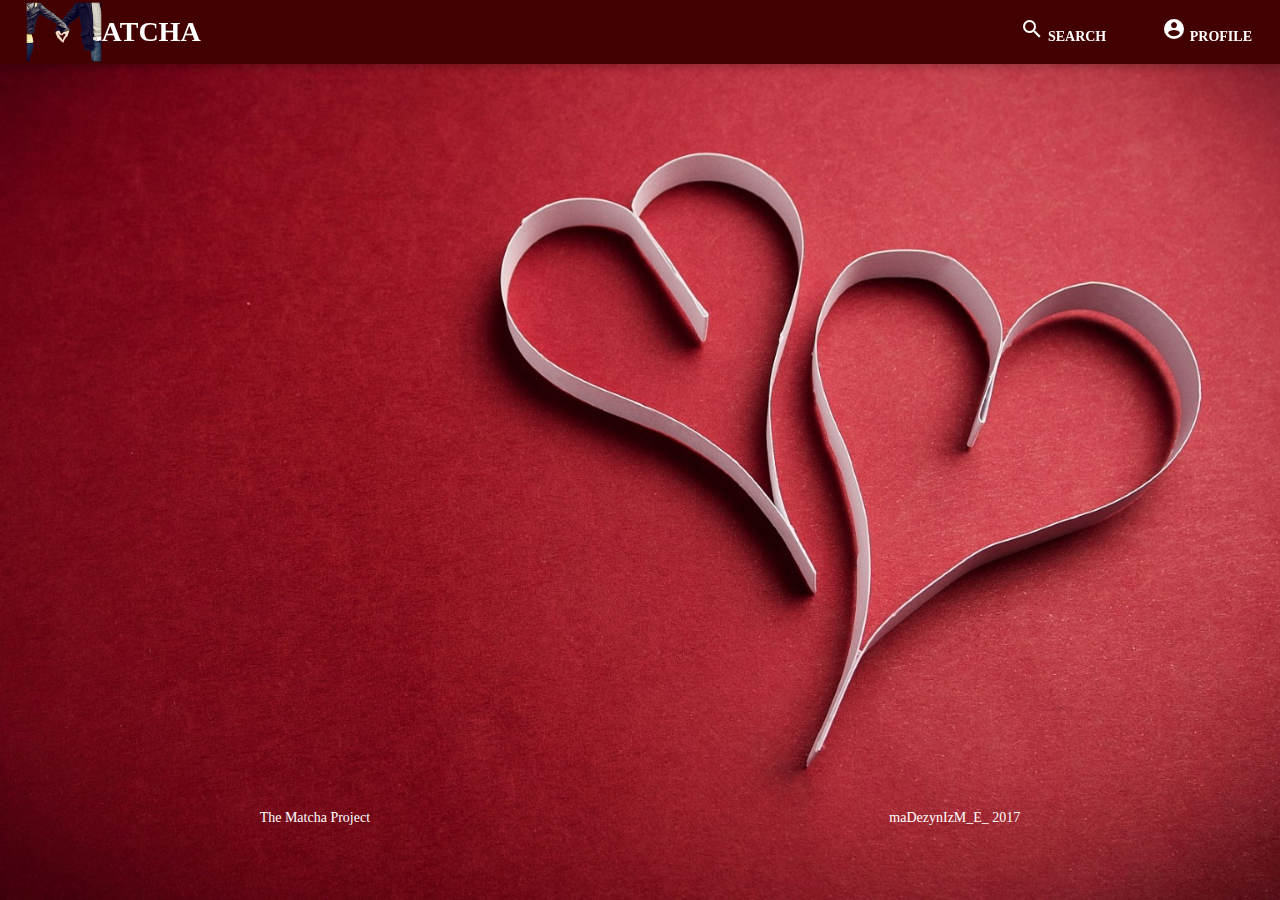
==== index.html @ 2644c7ee "controller update" ====
<!DOCTYPE html>
<html>
    <head>
        <meta charset="utf-8">
        <link href='https://fonts.googleapis.com/css?family=Cinzel Decorative' rel='stylesheet'>
        <link rel="stylesheet" href="https://fonts.googleapis.com/icon?family=Material+Icons">
        <link rel="stylesheet" href="css/style.css" media="screen">
        <script type="text/javascript" src="js/jquery.js"></script>
        <script type="text/javascript" src="js/appControllers.js"></script>
        <script type="text/javascript" src="js/modal.js"></script>
        <title>Matcha</title>
    </head>
    <body>
<!--        <div id="app_ui">-->
        <header class="flex_container toolbar">
            <div class="flex_container branding" id="logo">
                <img src="imgs/app/bg.png" class="brand_logo_sm">
                <h1 class="logo_text"> ATCHA</h1>
            </div>
            <nav class="flex_container" id="nav_container">
                <a id="search_btn" class="btn theme_link">
                    <span><i class="material-icons">search</i> Search</span>
                </a>
                <a id="profile_btn" class="btn theme_link" href="#/my-profile">
                    <span><i class="material-icons">account_circle</i> Profile</span>
                </a>
            </nav>
        </header>
        <!-- VIEW SWITCHER -->
        <section id="main_content" class="views_container">

        </section>
<!--        </div>-->
        <footer class="flex_container">
            <p>The Matcha Project</p>
            <p>maDezynIzM_E_ 2017</p>
        </footer>

        <!-- LOADING ANIMATION/DISTRACTION FOR USERS -->
        <div class="flex_container modal" id="app_loader_cont">
            <div id="loader"></div>
        </div>
    </body>
</html>
---- css/style.css ----
/**!! GENERAL STYLES !!**/
html, body {height: 100%; width: 100%;max-width: 100%;}
html {
    background: url("../imgs/app/bg.jpg") no-repeat center fixed;
    background-size: cover;
}
html, body, section {overflow: hidden;}
* {margin: auto;}
body {font-size: 14px;}
/*!! ELEMENT ELEVATION ## SEE MATERIAL GUIDELINES !!**/
.card {z-index: 2;}
.toolbar {z-index: 4;}
.snackbar {z-index: 6;}
.modal {z-index: 16;}
/**!! PRE-SET STYLE CLASSES !!**/
.padding_long {padding: 24px 8px;}
.padding_16 {padding: 16px;}
.padding_8 {padding: 9px;}
.margin_tb_24 {margin: 16px auto;}
.margin_16 {margin: 16px;}
.margin_8 {margin: 8px;}
.margin_4 {margin: 4px;}
.margin_0 {margin: 0;}
.center {margin: auto;}
.circle {border-radius: 50%;}
.half_width {width: 50%;}
.full_width, header, #main_content, footer, .modal {width: 100%;}
.flex_1 {flex: 1;}
.flex_2 {flex: 2;}
.flex_3 {flex: 3;}
.flex_container, .flex_col_container {
    display: flex;
    display: -moz-flex;
    display: -webkit-flex;
    flex-wrap: wrap;
    -webkit-flex-wrap: wrap;
}
.flex_col_container {flex-direction: column;}
.page {margin-top: 128px;}

/**!! BASIC WEB-APP LAYOUT
	> HEADER AND NAVIGATION BAR !!**/
header {
	position: fixed;
	top: 0;
	height: 64px;
	background-color: rgb(66, 0, 0);
    box-shadow: 0 4px 8px 0 rgba(0,0,0,0.2);
}
nav {align-self: flex-end;margin-right: 0;flex-wrap: nowrap;-webkit-flex-wrap: nowrap;}
.branding, nav {width: auto; height: 100%; max-height: 100%;}
.branding {align-self: flex-start; margin-left: 2%;}
.branding .brand_logo_sm {height: 95%; width: auto;}
.views_container {height: 90%;}
/**!! BASIC BUTTONS !!**/
button, footer, .logo_text, .btn, input {color: white;}
button, h1, h2, h3, p, .btn, a, input {text-align: center;}
.btn, button, input, a {
	text-decoration: none;
	background: none;
	outline: none;
	border: none;
	box-sizing: border-box;
	transition: all 0.5s;
	padding: 12px 28px;
}
button, .btn, .btn_round {color: #992030;text-transform: uppercase;font-weight: bold;}
.btn:hover, button:hover, a:hover {cursor: pointer;}
.btn i, button i {font-size: 24px;width: 24px;height: 24px;}
/** THEME CLASSES **/
.theme {color: #992030;background: white;border: 2px solid transparent;}
.theme_inverse {color: white;background: #992030;border: 2px solid transparent;}
.theme_link {color: white;background: none;border-bottom: 2px solid transparent;}
.theme:hover {border-color: #992030;}
.theme_inverse:hover {color: #992030;background: none;}
.theme_link:hover {color: #992030;background: white;}
/** BASIC FORMS **/
form {color: white;border-radius: 2px;background-color: transparent;}
form .actions a {font-size: small;width: 50%;}
input {width: 60%;margin: 8px auto;padding: 12px 20px;border-bottom: 2px solid transparent;}
input:required:invalid {border-color: #992030;width: 57%;}
input:required:focus {border: 1px solid white;width: 60%;}
input:required:valid {border-color: forestgreen;width: 60%;}
input[type=submit] {color: white;border: 1px solid #992030;}
input[type=submit]:hover {background-color: rgba(153, 32, 48, 0.81);}
label, .account_actions {width: 60%;}
/**!! LOGIN/REGISTRATION !!**/
#app_access {position: fixed;height: 100%;width: 100%;}
#app_access .col {
	background: rgba(0,0,0,0.8);
	width: 60%;
	max-width: 600px;
	border-radius: 4px;
}
/**!! MAIN CONTAINER !!**/
#app_ui {width: 100%;height: 100%;}
#browser_page {height: 100%;max-height: 100%;width: 100%;overflow-y: auto;}
/**!! MATERIAL-DESIGN-LIKE CARDS !!**/
.card, .modal {font-family: 'Cinzel Decorative';font-size: 14px;}
.card {
    box-shadow: 0 2px 5px 0 rgba(0,0,0,0.16),0 2px 10px 0 rgba(0,0,0,0.12);
    height: auto;
	color: black;
	background: white;
	border-radius: 2px;
	transition: 0.5s;
}
.card img {width: 160px; height: 160px;}
.card p {margin: 8px auto;}
.mini_profiles_view {width: 90%;overflow: scroll;max-height: 80%;}
.mini_profiles_view .card {margin: 8px;}
.mini_profiles_view .card:hover {
	box-shadow: 0 4px 10px 0 rgba(0,0,0,0.2),0 4px 20px 0 rgba(0,0,0,0.19);
}
/**!! MODAL !!**/
.modal {
	top: 0;
	left: 0;
	display: none;
	position: fixed;
	padding-top: 100px;
	background-color: rgba(0,0,0,0.8);
}
.modal_content {margin: auto; width: 50%;background-color: white;}
.modal_content img {width: 100%;height: auto;max-width: 300px;flex-wrap: nowrap;}
.modal_content .card {width: auto;max-width: 100%;height: auto;}
.modal_content .card p {margin: auto;text-align: center;}
.modal_content .modal_close {margin-right: 0;border: none;}
.modal_content .modal_close:hover {background-color: #992030;color: white;}
/*.modal_content .card p span {font-style: normal;}*/
/**!! SIGNED-IN USER PROFILE !!**/
.profile_view {background: white;color: black;width: 60%;min-height: 95%;padding: 16px;}
.profile_view .card {width: 100%;height: auto;}
.profile_view .col {width: 40%;}
.profile_view label {width: 30%;}
.profile_view input {border: none;width: 65%;text-wrap: normal;}
/*.profile_view form {color: black;}*/
.profile_view fieldset {border: none;}
.profile_gallery img {max-width: 100px;max-height: 100px;margin: 4px;flex: 1;}
.profile_view .profile_gallery {padding: 18px;}
/**!! LOADER !!**/
#app_loader_cont {
	position: fixed;
	width: 100%;
	height: 100%;
	background-color: rgba(255,255,255,0.5);
}
#loader {
	border: 16px solid #992030;
	border-top: 16px solid rgba(0,0,0,0.5);
	border-radius: 50%;
	max-width: 150px;
	width: 120px;
	height: 120px;
	animation: spin 2s linear infinite;
}
/**!! ANIMATIONS AND TRANSITIONS !!**/
@keyframes spin {
	0% {transform: rotate(0deg);}
	100% {transform: rotate(360deg);}
}
@keyframes fadePage {
	from {opacity: 0;}
	to {opacity: 1;}
}
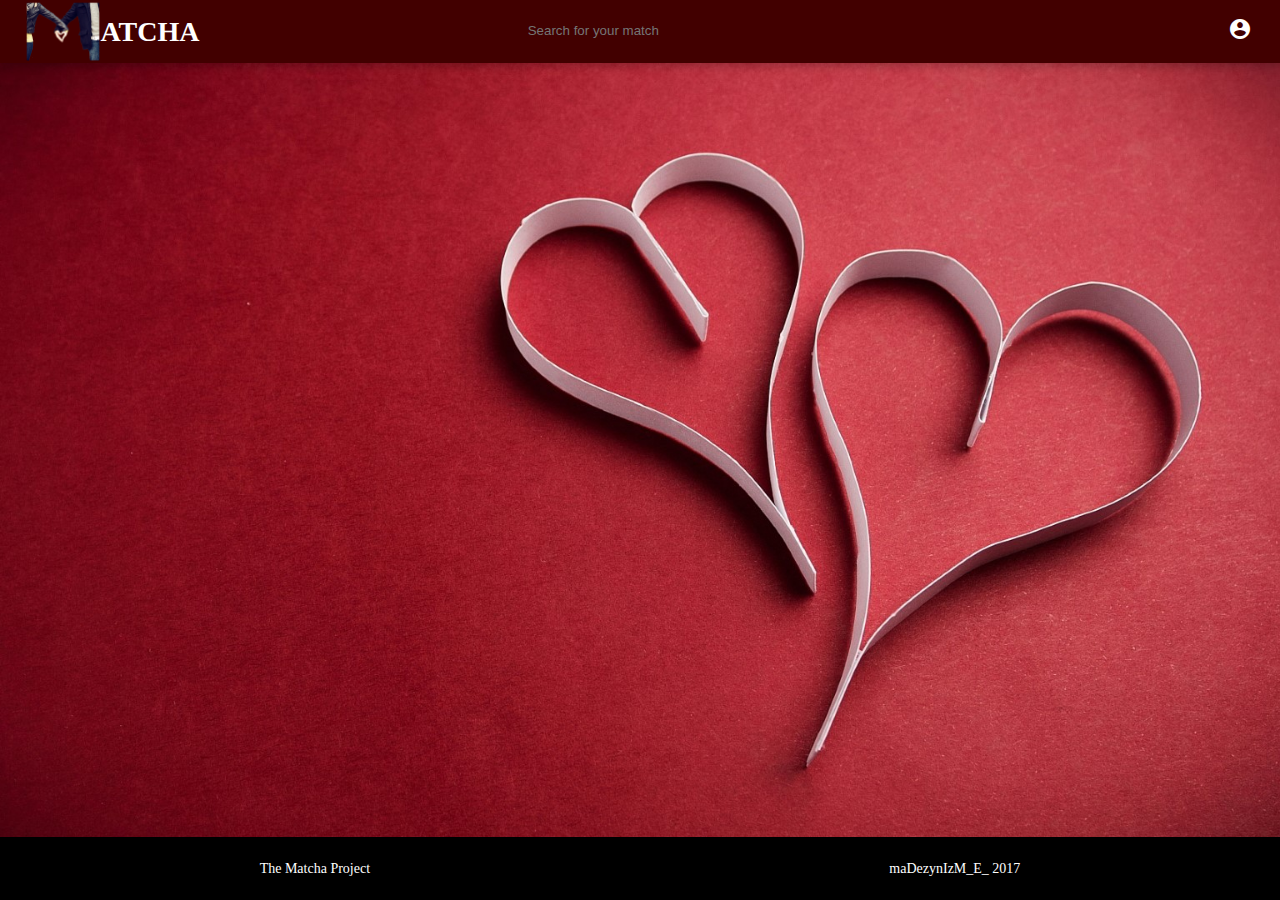
==== commit 4622c9cc: "controllers fixed" ====
--- a/index.html
+++ b/index.html
@@ -17,12 +17,13 @@
                 <img src="imgs/app/bg.png" class="brand_logo_sm">
                 <h1 class="logo_text"> ATCHA</h1>
             </div>
+            <form class="flex_container">
+                <input type="search" name="searchProfiles" placeholder="Search for your match">
+                <button class="btn theme" type="submit"><i class="material-icons">search</i></button>
+            </form>
             <nav class="flex_container" id="nav_container">
-                <a id="search_btn" class="btn theme_link">
-                    <span><i class="material-icons">search</i> Search</span>
-                </a>
-                <a id="profile_btn" class="btn theme_link" href="#/my-profile">
-                    <span><i class="material-icons">account_circle</i> Profile</span>
+                <a id="profile_btn" class="btn theme_link">
+                    <span><i class="material-icons">account_circle</i></span>
                 </a>
             </nav>
         </header>
--- a/css/style.css
+++ b/css/style.css
@@ -24,7 +24,8 @@
 .center {margin: auto;}
 .circle {border-radius: 50%;}
 .half_width {width: 50%;}
-.full_width, header, #main_content, footer, .modal {width: 100%;}
+.full_width, header, .views_container, footer, .modal {width: 100%;}
+.full_size {width: 100%; height: 100%; max-height: 100%;}
 .flex_1 {flex: 1;}
 .flex_2 {flex: 2;}
 .flex_3 {flex: 3;}
@@ -36,22 +37,29 @@
     -webkit-flex-wrap: wrap;
 }
 .flex_col_container {flex-direction: column;}
-.page {margin-top: 128px;}
-
 /**!! BASIC WEB-APP LAYOUT
 	> HEADER AND NAVIGATION BAR !!**/
 header {
-	position: fixed;
-	top: 0;
-	height: 64px;
+	height: 7%;
+	/*max-height: 64px;*/
 	background-color: rgb(66, 0, 0);
     box-shadow: 0 4px 8px 0 rgba(0,0,0,0.2);
 }
+header form {width: 30%;}
+header form input {text-align: left;margin: 0;}
+header form button {margin-left: 0;}
+header form input + button {display: none;}
+header form input:focus {width: 80%; background: white; color: black;}
+header form input:focus + button {display: block;}
 nav {align-self: flex-end;margin-right: 0;flex-wrap: nowrap;-webkit-flex-wrap: nowrap;}
 .branding, nav {width: auto; height: 100%; max-height: 100%;}
 .branding {align-self: flex-start; margin-left: 2%;}
 .branding .brand_logo_sm {height: 95%; width: auto;}
-.views_container {height: 90%;}
+/**!! MAIN VIEW CONTAINER !!**/
+.views_container {height: 86%;}
+.page {height: 100%; max-height: 100%;}
+/**!! FOOTER !!**/
+footer {height: 7%; background: black; color: white;}
 /**!! BASIC BUTTONS !!**/
 button, footer, .logo_text, .btn, input {color: white;}
 button, h1, h2, h3, p, .btn, a, input {text-align: center;}
@@ -61,29 +69,31 @@
 	outline: none;
 	border: none;
 	box-sizing: border-box;
-	transition: all 0.5s;
+	transition: all 0.3s;
 	padding: 12px 28px;
 }
 button, .btn, .btn_round {color: #992030;text-transform: uppercase;font-weight: bold;}
-.btn:hover, button:hover, a:hover {cursor: pointer;}
+.branding:hover, .btn:hover, button:hover, a:hover {cursor: pointer;}
 .btn i, button i {font-size: 24px;width: 24px;height: 24px;}
 /** THEME CLASSES **/
 .theme {color: #992030;background: white;border: 2px solid transparent;}
 .theme_inverse {color: white;background: #992030;border: 2px solid transparent;}
 .theme_link {color: white;background: none;border-bottom: 2px solid transparent;}
-.theme:hover {border-color: #992030;}
+.theme:hover {background: #992030; color: white;}
 .theme_inverse:hover {color: #992030;background: none;}
 .theme_link:hover {color: #992030;background: white;}
 /** BASIC FORMS **/
 form {color: white;border-radius: 2px;background-color: transparent;}
+form .actions {width: 60%;}
 form .actions a {font-size: small;width: 50%;}
 input {width: 60%;margin: 8px auto;padding: 12px 20px;border-bottom: 2px solid transparent;}
 input:required:invalid {border-color: #992030;width: 57%;}
-input:required:focus {border: 1px solid white;width: 60%;}
+input:required:focus {border: 1px dashed white;width: 60%;}
 input:required:valid {border-color: forestgreen;width: 60%;}
-input[type=submit] {color: white;border: 1px solid #992030;}
-input[type=submit]:hover {background-color: rgba(153, 32, 48, 0.81);}
+input[type=submit] {color: white;border: 2px solid #992030;background-color: rgba(153, 32, 48, 0.4);}
+input[type=submit]:hover {background-color: rgba(153, 32, 48, 1);}
 label, .account_actions {width: 60%;}
+form[name=register] {display: none;}
 /**!! LOGIN/REGISTRATION !!**/
 #app_access {position: fixed;height: 100%;width: 100%;}
 #app_access .col {
@@ -93,8 +103,7 @@
 	border-radius: 4px;
 }
 /**!! MAIN CONTAINER !!**/
-#app_ui {width: 100%;height: 100%;}
-#browser_page {height: 100%;max-height: 100%;width: 100%;overflow-y: auto;}
+/*#browser_page {height: 100%;max-height: 100%;width: 100%;}*/
 /**!! MATERIAL-DESIGN-LIKE CARDS !!**/
 .card, .modal {font-family: 'Cinzel Decorative';font-size: 14px;}
 .card {
@@ -107,7 +116,7 @@
 }
 .card img {width: 160px; height: 160px;}
 .card p {margin: 8px auto;}
-.mini_profiles_view {width: 90%;overflow: scroll;max-height: 80%;}
+.mini_profiles_view {width: 90%;overflow: auto;max-height: 80%;}
 .mini_profiles_view .card {margin: 8px;}
 .mini_profiles_view .card:hover {
 	box-shadow: 0 4px 10px 0 rgba(0,0,0,0.2),0 4px 20px 0 rgba(0,0,0,0.19);
@@ -129,15 +138,19 @@
 .modal_content .modal_close:hover {background-color: #992030;color: white;}
 /*.modal_content .card p span {font-style: normal;}*/
 /**!! SIGNED-IN USER PROFILE !!**/
-.profile_view {background: white;color: black;width: 60%;min-height: 95%;padding: 16px;}
+.profile_view {background: white;color: black;width: 80%;min-height: 95%;padding: 16px;}
 .profile_view .card {width: 100%;height: auto;}
 .profile_view .col {width: 40%;}
-.profile_view label {width: 30%;}
-.profile_view input {border: none;width: 65%;text-wrap: normal;}
+.profile_view form {color: black;}
+.profile_view label {width: 30%;font-weight: bold;}
+.profile_view input {
+	width: 60%;color: black; border-bottom: 1px solid #992030;text-align: left;}
+.profile_view input:disabled {border: none;text-wrap: normal;}
 /*.profile_view form {color: black;}*/
-.profile_view fieldset {border: none;}
+.profile_view fieldset {border: none; width: 80%}
 .profile_gallery img {max-width: 100px;max-height: 100px;margin: 4px;flex: 1;}
 .profile_view .profile_gallery {padding: 18px;}
+.profile_view .edit_actions {display: none;transition: all 0.6s;}
 /**!! LOADER !!**/
 #app_loader_cont {
 	position: fixed;
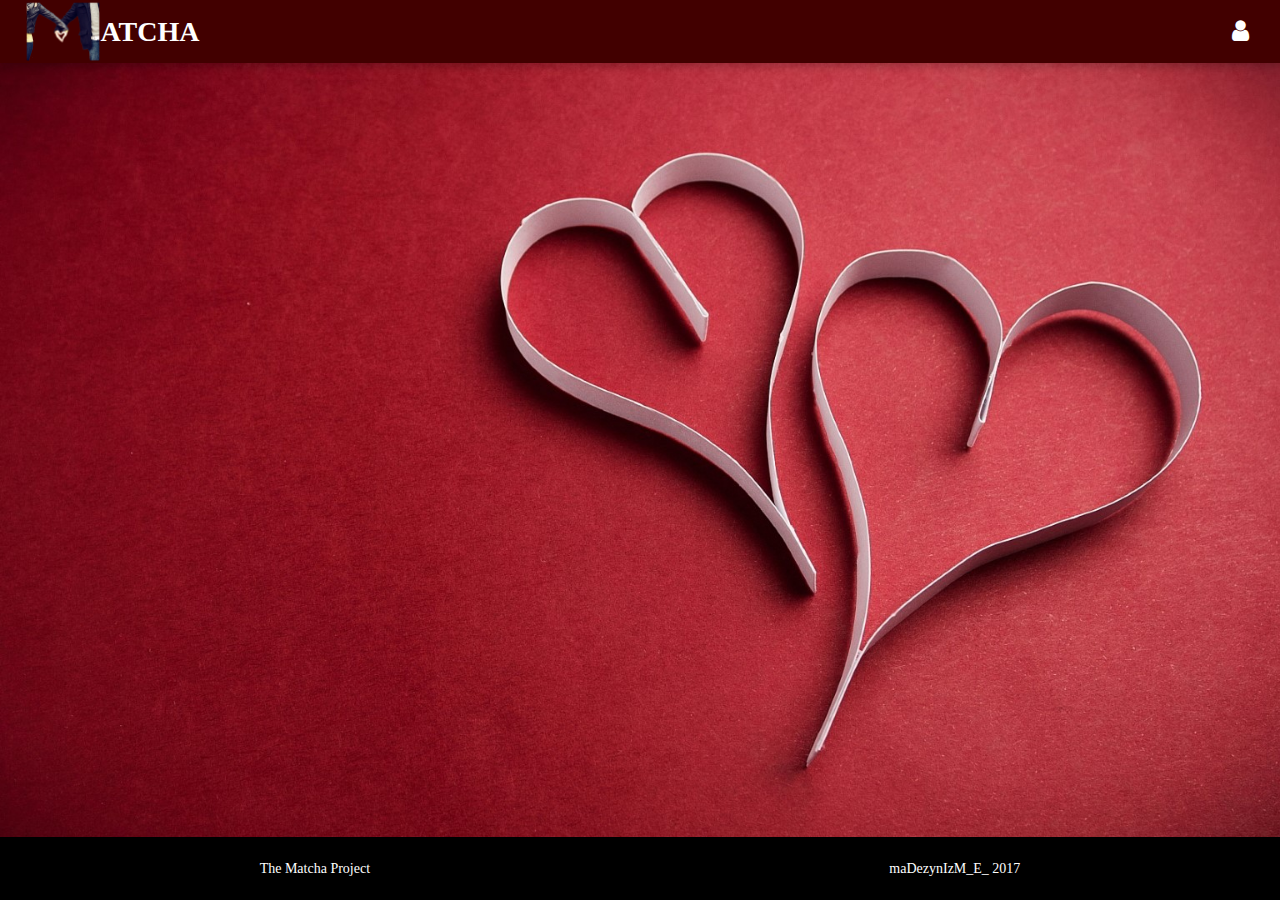
==== commit c195a162: "basic 'liking' functionality" ====
--- a/index.html
+++ b/index.html
@@ -2,8 +2,9 @@
 <html>
     <head>
         <meta charset="utf-8">
-        <link href='https://fonts.googleapis.com/css?family=Cinzel Decorative' rel='stylesheet'>
-        <link rel="stylesheet" href="https://fonts.googleapis.com/icon?family=Material+Icons">
+        <!--<link href='https://fonts.googleapis.com/css?family=Cinzel Decorative' rel='stylesheet'>-->
+        <!--<link rel="stylesheet" href="https://fonts.googleapis.com/icon?family=Material+Icons">-->
+        <link rel="stylesheet" type="text/css" href="font_awesome/css/font-awesome.min.css">
         <link rel="stylesheet" href="css/style.css" media="screen">
         <script type="text/javascript" src="js/jquery.js"></script>
         <script type="text/javascript" src="js/appControllers.js"></script>
@@ -11,27 +12,22 @@
         <title>Matcha</title>
     </head>
     <body>
-<!--        <div id="app_ui">-->
         <header class="flex_container toolbar">
             <div class="flex_container branding" id="logo">
                 <img src="imgs/app/bg.png" class="brand_logo_sm">
                 <h1 class="logo_text"> ATCHA</h1>
             </div>
-            <form class="flex_container">
-                <input type="search" name="searchProfiles" placeholder="Search for your match">
-                <button class="btn theme" type="submit"><i class="material-icons">search</i></button>
-            </form>
             <nav class="flex_container" id="nav_container">
                 <a id="profile_btn" class="btn theme_link">
-                    <span><i class="material-icons">account_circle</i></span>
+                    <span><i class="fa fa-user"></i></span>
                 </a>
             </nav>
         </header>
-        <!-- VIEW SWITCHER -->
+
         <section id="main_content" class="views_container">
+            <!-- main container -->
+        </section>
 
-        </section>
-<!--        </div>-->
         <footer class="flex_container">
             <p>The Matcha Project</p>
             <p>maDezynIzM_E_ 2017</p>
--- a/css/style.css
+++ b/css/style.css
@@ -17,6 +17,7 @@
 .padding_16 {padding: 16px;}
 .padding_8 {padding: 9px;}
 .margin_tb_24 {margin: 16px auto;}
+.margin_tb_8 {margin: 8px auto;}
 .margin_16 {margin: 16px;}
 .margin_8 {margin: 8px;}
 .margin_4 {margin: 4px;}
@@ -24,8 +25,8 @@
 .center {margin: auto;}
 .circle {border-radius: 50%;}
 .half_width {width: 50%;}
-.full_width, header, .views_container, footer, .modal {width: 100%;}
-.full_size {width: 100%; height: 100%; max-height: 100%;}
+.full_size, .full_width, header, .views_container, footer, .modal {width: 100%;}
+.full_size {height: 100%; max-height: 100%;}
 .flex_1 {flex: 1;}
 .flex_2 {flex: 2;}
 .flex_3 {flex: 3;}
@@ -37,8 +38,8 @@
     -webkit-flex-wrap: wrap;
 }
 .flex_col_container {flex-direction: column;}
-/**!! BASIC WEB-APP LAYOUT
-	> HEADER AND NAVIGATION BAR !!**/
+.hidden {display: none;}
+/**!! HEADER AND NAVIGATION BAR !!**/
 header {
 	height: 7%;
 	/*max-height: 64px;*/
@@ -46,24 +47,27 @@
     box-shadow: 0 4px 8px 0 rgba(0,0,0,0.2);
 }
 header form {width: 30%;}
-header form input {text-align: left;margin: 0;}
-header form button {margin-left: 0;}
+header form input {width: 30%;text-align: left;margin: 0;border: none;}
+header form button {margin-left: 0; transition: all 1s;}
 header form input + button {display: none;}
-header form input:focus {width: 80%; background: white; color: black;}
-header form input:focus + button {display: block;}
+/*header form input:required:invalid {border-color: #992030;width: 57%;}*/
+/*header form input:required:focus {border: 1px dashed white;width: 60%;}*/
+header form input:focus {width: 80%; background: white; color: black;border: none;}
+header form input:valid + button {display: block;}
+/*header form input:focus + button {display: block;}*/
 nav {align-self: flex-end;margin-right: 0;flex-wrap: nowrap;-webkit-flex-wrap: nowrap;}
 .branding, nav {width: auto; height: 100%; max-height: 100%;}
 .branding {align-self: flex-start; margin-left: 2%;}
 .branding .brand_logo_sm {height: 95%; width: auto;}
 /**!! MAIN VIEW CONTAINER !!**/
 .views_container {height: 86%;}
-.page {height: 100%; max-height: 100%;}
+.page {height: 100%; max-height: 100%; width: 100%;}
 /**!! FOOTER !!**/
 footer {height: 7%; background: black; color: white;}
 /**!! BASIC BUTTONS !!**/
 button, footer, .logo_text, .btn, input {color: white;}
 button, h1, h2, h3, p, .btn, a, input {text-align: center;}
-.btn, button, input, a {
+.btn, button, input, a, textarea {
 	text-decoration: none;
 	background: none;
 	outline: none;
@@ -86,16 +90,17 @@
 form {color: white;border-radius: 2px;background-color: transparent;}
 form .actions {width: 60%;}
 form .actions a {font-size: small;width: 50%;}
-input {width: 60%;margin: 8px auto;padding: 12px 20px;border-bottom: 2px solid transparent;}
+input, textarea {width: 60%;margin: 8px auto;padding: 12px 20px;border-bottom: 2px solid transparent;}
 input:required:invalid {border-color: #992030;width: 57%;}
 input:required:focus {border: 1px dashed white;width: 60%;}
 input:required:valid {border-color: forestgreen;width: 60%;}
 input[type=submit] {color: white;border: 2px solid #992030;background-color: rgba(153, 32, 48, 0.4);}
 input[type=submit]:hover {background-color: rgba(153, 32, 48, 1);}
 label, .account_actions {width: 60%;}
-form[name=register] {display: none;}
+textarea {width: 100%;resize: none;}
+/*form[name=register] {display: none;}*/
 /**!! LOGIN/REGISTRATION !!**/
-#app_access {position: fixed;height: 100%;width: 100%;}
+#app_access {position: fixed;}
 #app_access .col {
 	background: rgba(0,0,0,0.8);
 	width: 60%;
@@ -105,7 +110,8 @@
 /**!! MAIN CONTAINER !!**/
 /*#browser_page {height: 100%;max-height: 100%;width: 100%;}*/
 /**!! MATERIAL-DESIGN-LIKE CARDS !!**/
-.card, .modal {font-family: 'Cinzel Decorative';font-size: 14px;}
+.card_container {width: 20%;}
+.card, .modal {/*font-family: 'Cinzel Decorative';*/font-size: 14px;}
 .card {
     box-shadow: 0 2px 5px 0 rgba(0,0,0,0.16),0 2px 10px 0 rgba(0,0,0,0.12);
     height: auto;
@@ -114,10 +120,18 @@
 	border-radius: 2px;
 	transition: 0.5s;
 }
-.card img {width: 160px; height: 160px;}
-.card p {margin: 8px auto;}
-.mini_profiles_view {width: 90%;overflow: auto;max-height: 80%;}
-.mini_profiles_view .card {margin: 8px;}
+.card img {width: 100%; height: auto;}
+.card .profile_username {font-size: large; font-weight: bold;}
+.filters_container {height: 10%}
+.mini_profiles_view {
+	min-height: 90%;
+	max-height: 90%;
+	/*max-height: 95%;*/
+	overflow-y: auto;
+	background-color: rgba(255,255,255,0.7);
+}
+.mini_profiles_view .card {
+	max-width: 250px;max-height: 400px;min-width: 200px;min-height: 300px;}
 .mini_profiles_view .card:hover {
 	box-shadow: 0 4px 10px 0 rgba(0,0,0,0.2),0 4px 20px 0 rgba(0,0,0,0.19);
 }
@@ -134,23 +148,29 @@
 .modal_content img {width: 100%;height: auto;max-width: 300px;flex-wrap: nowrap;}
 .modal_content .card {width: auto;max-width: 100%;height: auto;}
 .modal_content .card p {margin: auto;text-align: center;}
+/*.modal_content .card  {;}*/
 .modal_content .modal_close {margin-right: 0;border: none;}
 .modal_content .modal_close:hover {background-color: #992030;color: white;}
 /*.modal_content .card p span {font-style: normal;}*/
 /**!! SIGNED-IN USER PROFILE !!**/
-.profile_view {background: white;color: black;width: 80%;min-height: 95%;padding: 16px;}
-.profile_view .card {width: 100%;height: auto;}
-.profile_view .col {width: 40%;}
+.profile_view {background: white;color: black;}
+.profile_view .card {width: auto;height: auto;padding: 8px;}
+.profile_view .card img.circle {max-width: 300px; max-height: 300px;}
 .profile_view form {color: black;}
 .profile_view label {width: 30%;font-weight: bold;}
-.profile_view input {
-	width: 60%;color: black; border-bottom: 1px solid #992030;text-align: left;}
-.profile_view input:disabled {border: none;text-wrap: normal;}
+.profile_view input, .profile_view textarea {
+	width: 60%;
+	color: black;
+	border-bottom: 1px solid #992030;
+	text-align: left;
+}
+.profile_view textarea {margin: 8px auto 0;width: 100%;resize: none;}
+.profile_view input:disabled, .profile_view textarea:disabled {border: none;}
 /*.profile_view form {color: black;}*/
 .profile_view fieldset {border: none; width: 80%}
-.profile_gallery img {max-width: 100px;max-height: 100px;margin: 4px;flex: 1;}
-.profile_view .profile_gallery {padding: 18px;}
-.profile_view .edit_actions {display: none;transition: all 0.6s;}
+.profile_gallery img {max-width: 100px;max-height: 100px;}
+.profile_view .profile_gallery {padding: 8px;}
+/*.profile_view .edit_actions {display: none;transition: all 0.6s;}*/
 /**!! LOADER !!**/
 #app_loader_cont {
 	position: fixed;
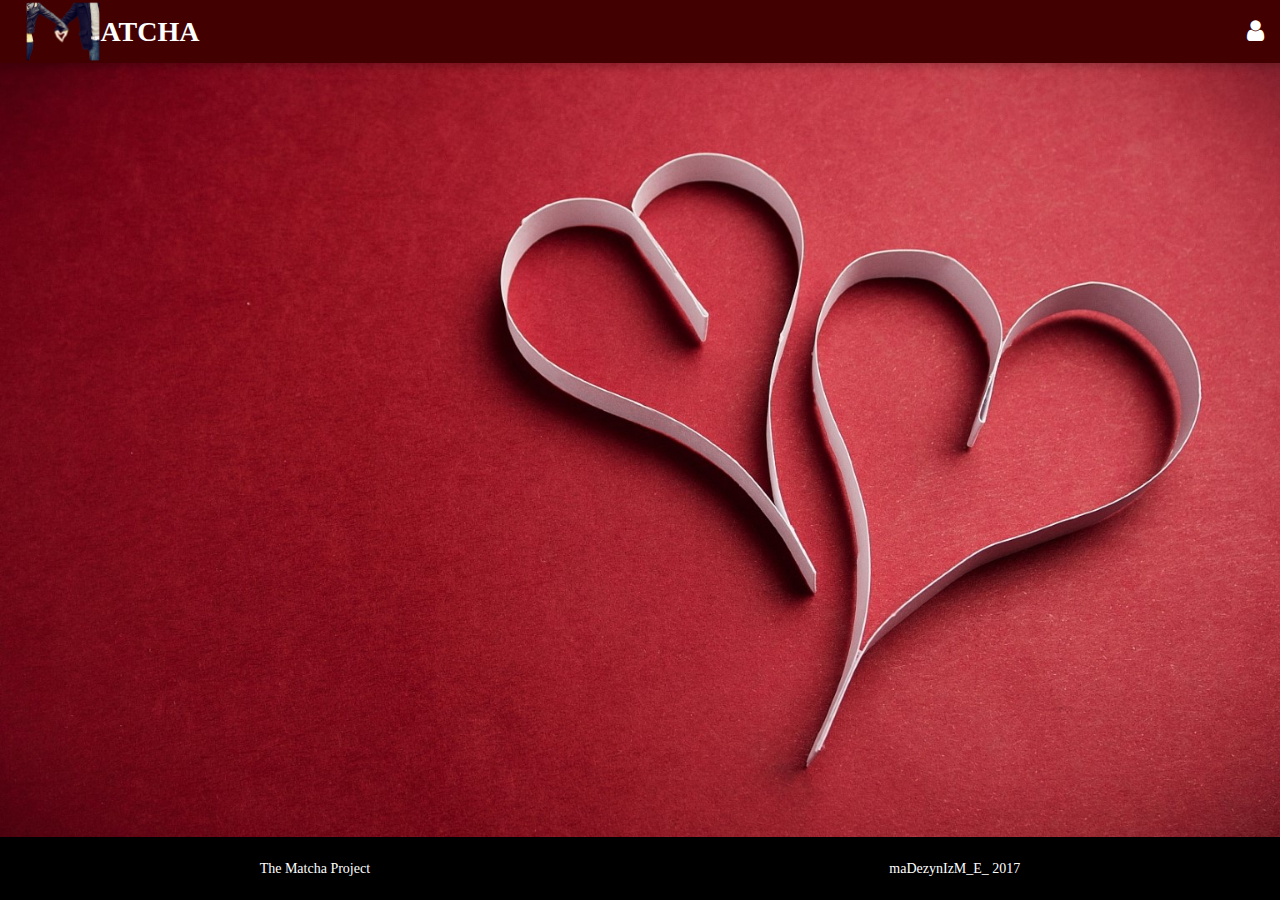
==== commit 9b8d7f0a: "revamp v1" ====
--- a/index.html
+++ b/index.html
@@ -2,9 +2,9 @@
 <html>
     <head>
         <meta charset="utf-8">
-        <!--<link href='https://fonts.googleapis.com/css?family=Cinzel Decorative' rel='stylesheet'>-->
-        <!--<link rel="stylesheet" href="https://fonts.googleapis.com/icon?family=Material+Icons">-->
+        <meta name="viewport" content="width=device-width, initial-scale=1.0">
         <link rel="stylesheet" type="text/css" href="font_awesome/css/font-awesome.min.css">
+        <link href='https://fonts.googleapis.com/css?family=Cinzel Decorative' rel='stylesheet'>
         <link rel="stylesheet" href="css/style.css" media="screen">
         <script type="text/javascript" src="js/jquery.js"></script>
         <script type="text/javascript" src="js/appControllers.js"></script>
@@ -13,11 +13,11 @@
     </head>
     <body>
         <header class="flex_container toolbar">
-            <div class="flex_container branding" id="logo">
+            <div class="flex_container branding">
                 <img src="imgs/app/bg.png" class="brand_logo_sm">
                 <h1 class="logo_text"> ATCHA</h1>
             </div>
-            <nav class="flex_container" id="nav_container">
+            <nav class="flex_container">
                 <a id="profile_btn" class="btn theme_link">
                     <span><i class="fa fa-user"></i></span>
                 </a>
@@ -34,7 +34,7 @@
         </footer>
 
         <!-- LOADING ANIMATION/DISTRACTION FOR USERS -->
-        <div class="flex_container modal" id="app_loader_cont">
+        <div class="flex_container modal full_size" id="app_loader_cont">
             <div id="loader"></div>
         </div>
     </body>
--- a/css/style.css
+++ b/css/style.css
@@ -6,7 +6,7 @@
 }
 html, body, section {overflow: hidden;}
 * {margin: auto;}
-body {font-size: 14px;}
+body {margin: 0;font-size: 14px;}
 /*!! ELEMENT ELEVATION ## SEE MATERIAL GUIDELINES !!**/
 .card {z-index: 2;}
 .toolbar {z-index: 4;}
@@ -28,8 +28,8 @@
 .full_size, .full_width, header, .views_container, footer, .modal {width: 100%;}
 .full_size {height: 100%; max-height: 100%;}
 .flex_1 {flex: 1;}
+.flex_3 {flex: 3;}
 .flex_2 {flex: 2;}
-.flex_3 {flex: 3;}
 .flex_container, .flex_col_container {
     display: flex;
     display: -moz-flex;
@@ -39,81 +39,81 @@
 }
 .flex_col_container {flex-direction: column;}
 .hidden {display: none;}
+.pos_left {margin-left: 0;}
+.pos_right {margin-right: 0;}
 /**!! HEADER AND NAVIGATION BAR !!**/
 header {
 	height: 7%;
-	/*max-height: 64px;*/
 	background-color: rgb(66, 0, 0);
     box-shadow: 0 4px 8px 0 rgba(0,0,0,0.2);
 }
-header form {width: 30%;}
+/*header form {width: 30%;}
 header form input {width: 30%;text-align: left;margin: 0;border: none;}
 header form button {margin-left: 0; transition: all 1s;}
-header form input + button {display: none;}
-/*header form input:required:invalid {border-color: #992030;width: 57%;}*/
-/*header form input:required:focus {border: 1px dashed white;width: 60%;}*/
-header form input:focus {width: 80%; background: white; color: black;border: none;}
-header form input:valid + button {display: block;}
-/*header form input:focus + button {display: block;}*/
+header form input + button {display: none;}*/
+/*header form input:required:invalid {border-color: #992030;width: 57%;}
+header form input:required:focus {border: 1px dashed white;width: 60%;}*/
+/*header form input:focus {width: 80%; background: white; color: black;border: none;}
+header form input:valid + button {display: block;}*/
 nav {align-self: flex-end;margin-right: 0;flex-wrap: nowrap;-webkit-flex-wrap: nowrap;}
-.branding, nav {width: auto; height: 100%; max-height: 100%;}
 .branding {align-self: flex-start; margin-left: 2%;}
+.branding, nav {
+	width: auto;
+	height: 100%;
+	max-height: 100%;
+}
 .branding .brand_logo_sm {height: 95%; width: auto;}
 /**!! MAIN VIEW CONTAINER !!**/
+.home {background-color: rgba(255,255,255,0.7);}
 .views_container {height: 86%;}
-.page {height: 100%; max-height: 100%; width: 100%;}
+/**!! LOGIN/REGISTRATION !!**/
+.page {height: 100%;max-height: 100%;max-width: 1000px;}
 /**!! FOOTER !!**/
 footer {height: 7%; background: black; color: white;}
 /**!! BASIC BUTTONS !!**/
-button, footer, .logo_text, .btn, input {color: white;}
-button, h1, h2, h3, p, .btn, a, input {text-align: center;}
+footer, input, .logo_text {color: white;}
+button, h1, h2, h3, p, a, input, .btn {text-align: center;}
 .btn, button, input, a, textarea {
 	text-decoration: none;
-	background: none;
 	outline: none;
 	border: none;
+	padding: 12px 28px;
 	box-sizing: border-box;
 	transition: all 0.3s;
-	padding: 12px 28px;
-}
-button, .btn, .btn_round {color: #992030;text-transform: uppercase;font-weight: bold;}
-.branding:hover, .btn:hover, button:hover, a:hover {cursor: pointer;}
-.btn i, button i {font-size: 24px;width: 24px;height: 24px;}
-/** THEME CLASSES **/
-.theme {color: #992030;background: white;border: 2px solid transparent;}
-.theme_inverse {color: white;background: #992030;border: 2px solid transparent;}
-.theme_link {color: white;background: none;border-bottom: 2px solid transparent;}
-.theme:hover {background: #992030; color: white;}
-.theme_inverse:hover {color: #992030;background: none;}
-.theme_link:hover {color: #992030;background: white;}
+}
+.btn {text-transform: uppercase;}
+button:hover, a:hover, .branding:hover, .btn:hover {cursor: pointer;}
+.btn i, button i {font-size: 24px;}
+nav .btn {padding: 16px;}
 /** BASIC FORMS **/
-form {color: white;border-radius: 2px;background-color: transparent;}
-form .actions {width: 60%;}
-form .actions a {font-size: small;width: 50%;}
-input, textarea {width: 60%;margin: 8px auto;padding: 12px 20px;border-bottom: 2px solid transparent;}
-input:required:invalid {border-color: #992030;width: 57%;}
-input:required:focus {border: 1px dashed white;width: 60%;}
-input:required:valid {border-color: forestgreen;width: 60%;}
-input[type=submit] {color: white;border: 2px solid #992030;background-color: rgba(153, 32, 48, 0.4);}
-input[type=submit]:hover {background-color: rgba(153, 32, 48, 1);}
-label, .account_actions {width: 60%;}
+form {border-radius: 2px;background-color: transparent;}
+form.access_form {
+	color: white;
+	background-color: black;
+	width: 100%;
+	max-width: 500px;
+	height: auto;
+	margin: auto;
+}
+form.access_form .actions {width: 90%;}
+form.access_form .actions a {font-size: small;width: 50%;}
+form.access_form input:required, form textarea {
+	width: 90%;
+	margin: 8px auto;
+	padding: 12px 20px;
+	background-color: transparent;
+	border-bottom: 1px solid transparent;
+}
+form.access_form input:required:invalid {border-color: #992030;}
+form.access_form input:required:focus {border: 1px solid white;}
+form.access_form input:required:valid {border-color: forestgreen;}
+form.access_form input[type=submit] {width: 90%;}
+form label, .account_actions {width: 60%;}
 textarea {width: 100%;resize: none;}
-/*form[name=register] {display: none;}*/
-/**!! LOGIN/REGISTRATION !!**/
-#app_access {position: fixed;}
-#app_access .col {
-	background: rgba(0,0,0,0.8);
-	width: 60%;
-	max-width: 600px;
-	border-radius: 4px;
-}
-/**!! MAIN CONTAINER !!**/
-/*#browser_page {height: 100%;max-height: 100%;width: 100%;}*/
 /**!! MATERIAL-DESIGN-LIKE CARDS !!**/
-.card_container {width: 20%;}
-.card, .modal {/*font-family: 'Cinzel Decorative';*/font-size: 14px;}
+/*.card_container {width: 20%;}*/
+.card, .modal {font-family: 'Cinzel Decorative';font-size: 14px;}
 .card {
-    box-shadow: 0 2px 5px 0 rgba(0,0,0,0.16),0 2px 10px 0 rgba(0,0,0,0.12);
     height: auto;
 	color: black;
 	background: white;
@@ -121,20 +121,17 @@
 	transition: 0.5s;
 }
 .card img {width: 100%; height: auto;}
-.card .profile_username {font-size: large; font-weight: bold;}
-.filters_container {height: 10%}
-.mini_profiles_view {
-	min-height: 90%;
-	max-height: 90%;
-	/*max-height: 95%;*/
-	overflow-y: auto;
-	background-color: rgba(255,255,255,0.7);
-}
+.card .profile_username {font-size: large;font-weight: bold;color: white;}
+.mini_profiles_view {min-height: 90%;max-height: 90%;overflow-y: auto;}
 .mini_profiles_view .card {
-	max-width: 250px;max-height: 400px;min-width: 200px;min-height: 300px;}
+	max-width: 250px;min-width: 200px;max-height: 400px;min-height: 300px;}
+.mini_profiles_view .card .card_title {
+    max-width: 250px;min-width: 200px;
+    position: absolute;background-color: rgba(0,0,0,0.6);}
+.mini_profiles_view .card .profile_info:hover {cursor: pointer;}
 .mini_profiles_view .card:hover {
-	box-shadow: 0 4px 10px 0 rgba(0,0,0,0.2),0 4px 20px 0 rgba(0,0,0,0.19);
-}
+	box-shadow: 0 4px 10px 0 rgba(0,0,0,0.2),0 4px 20px 0 rgba(0,0,0,0.19);}
+.filters_container {height: 10%;}
 /**!! MODAL !!**/
 .modal {
 	top: 0;
@@ -148,12 +145,11 @@
 .modal_content img {width: 100%;height: auto;max-width: 300px;flex-wrap: nowrap;}
 .modal_content .card {width: auto;max-width: 100%;height: auto;}
 .modal_content .card p {margin: auto;text-align: center;}
-/*.modal_content .card  {;}*/
 .modal_content .modal_close {margin-right: 0;border: none;}
 .modal_content .modal_close:hover {background-color: #992030;color: white;}
 /*.modal_content .card p span {font-style: normal;}*/
 /**!! SIGNED-IN USER PROFILE !!**/
-.profile_view {background: white;color: black;}
+.profile_view {background-color: rgba(255,255,255,0.9);color: black;}
 .profile_view .card {width: auto;height: auto;padding: 8px;}
 .profile_view .card img.circle {max-width: 300px; max-height: 300px;}
 .profile_view form {color: black;}
@@ -167,17 +163,11 @@
 .profile_view textarea {margin: 8px auto 0;width: 100%;resize: none;}
 .profile_view input:disabled, .profile_view textarea:disabled {border: none;}
 /*.profile_view form {color: black;}*/
-.profile_view fieldset {border: none; width: 80%}
+.profile_view fieldset {border: none;width: 80%}
 .profile_gallery img {max-width: 100px;max-height: 100px;}
 .profile_view .profile_gallery {padding: 8px;}
 /*.profile_view .edit_actions {display: none;transition: all 0.6s;}*/
 /**!! LOADER !!**/
-#app_loader_cont {
-	position: fixed;
-	width: 100%;
-	height: 100%;
-	background-color: rgba(255,255,255,0.5);
-}
 #loader {
 	border: 16px solid #992030;
 	border-top: 16px solid rgba(0,0,0,0.5);
@@ -187,6 +177,20 @@
 	height: 120px;
 	animation: spin 2s linear infinite;
 }
+/** THEME CLASSES **/
+/*box-shadow: 0 2px 5px 0 rgba(0,0,0,0.16),0 2px 10px 0 rgba(0,0,0,0.12);*/
+.theme {color: #992030;background: white;border: 2px solid transparent;}
+.theme:hover {background: #992030; color: white;}
+.theme_link {color: white;background: none;border-bottom: 2px solid transparent;}
+.theme_link:hover {color: #992030;background: white;}
+.theme_inverse {color: white;background: #992030;border: 2px solid transparent;}
+.theme_inverse:hover {color: #992030;background: none;}
+.theme_btn {color: white;background-color: #992030;}
+.theme_btn:hover {
+	box-shadow: 0 4px 10px 0 rgba(0,0,0,0.2),0 4px 20px 0 rgba(0,0,0,0.19);}
+.theme_toggle input[type=checkbox] + i {
+	color: slategrey;background-color: transparent;}
+.theme_toggle:hover + i, .theme_toggle input[type=checkbox]:checked + i {color: #992030;}
 /**!! ANIMATIONS AND TRANSITIONS !!**/
 @keyframes spin {
 	0% {transform: rotate(0deg);}
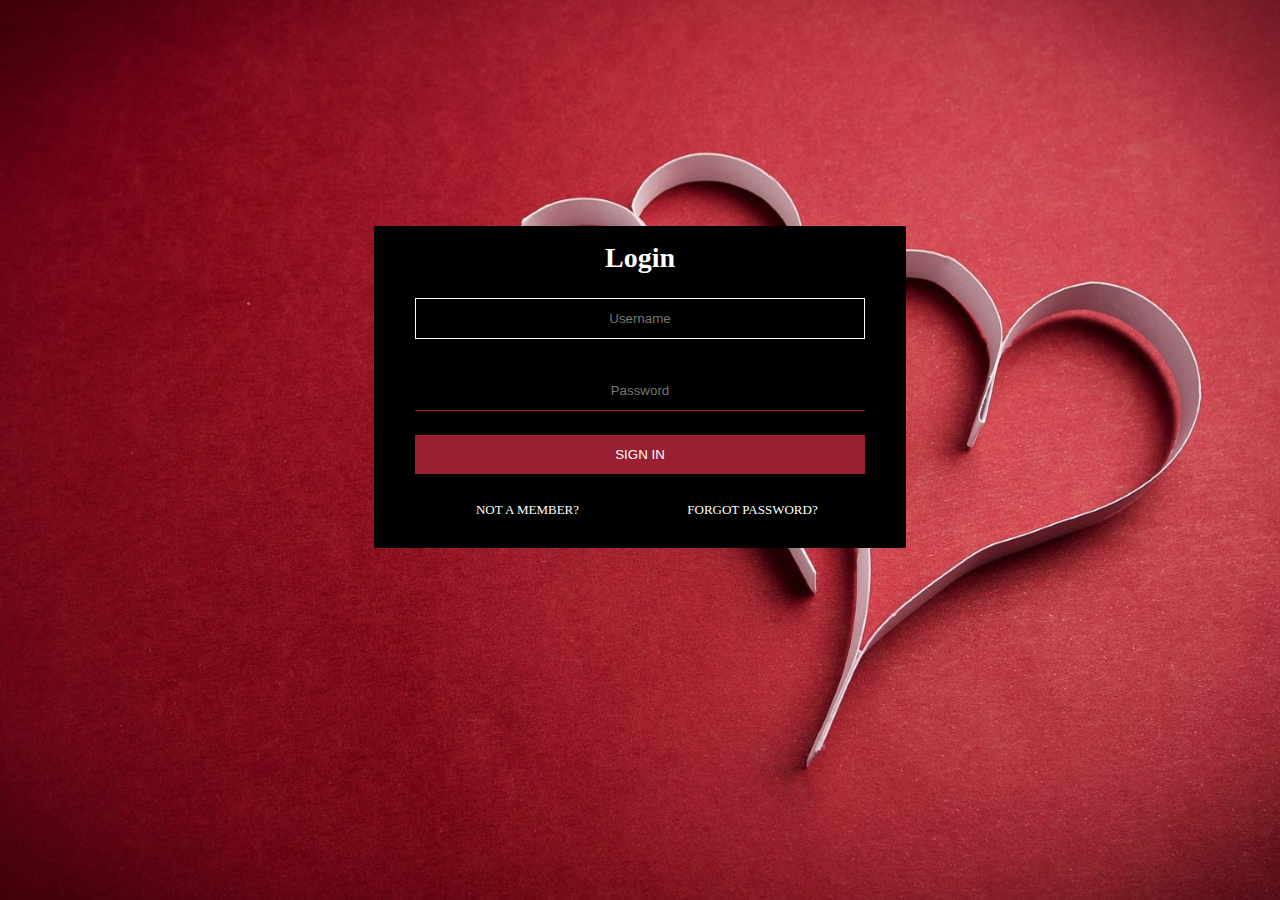
==== commit 9e4ddf74: "controller re-write" ====
--- a/index.html
+++ b/index.html
@@ -4,11 +4,12 @@
         <meta charset="utf-8">
         <meta name="viewport" content="width=device-width, initial-scale=1.0">
         <link rel="stylesheet" type="text/css" href="font_awesome/css/font-awesome.min.css">
-        <link href='https://fonts.googleapis.com/css?family=Cinzel Decorative' rel='stylesheet'>
+        <!--<link href='https://fonts.googleapis.com/css?family=Cinzel Decorative' rel='stylesheet'>-->
         <link rel="stylesheet" href="css/style.css" media="screen">
         <script type="text/javascript" src="js/jquery.js"></script>
-        <script type="text/javascript" src="js/appControllers.js"></script>
-        <script type="text/javascript" src="js/modal.js"></script>
+        <script type="text/javascript" src="js/requestController.js"></script>
+        <script type="text/javascript" src="js/viewController.js"></script>
+        <script type="text/javascript" src="js/appController.js"></script>
         <title>Matcha</title>
     </head>
     <body>
@@ -24,7 +25,7 @@
             </nav>
         </header>
 
-        <section id="main_content" class="views_container">
+        <section id="main_container" class="views_container">
             <!-- main container -->
         </section>
 
@@ -33,6 +34,16 @@
             <p>maDezynIzM_E_ 2017</p>
         </footer>
 
+        <div id="message_dialog" class="flex_container modal dialog">
+            <div class="modal_content">
+                <p id="dialog_message" class="center"></p>
+                <br>
+                <button class="theme btn modal_close">
+                    OK
+                </button>
+            </div>
+        </div>
+
         <!-- LOADING ANIMATION/DISTRACTION FOR USERS -->
         <div class="flex_container modal full_size" id="app_loader_cont">
             <div id="loader"></div>
--- a/css/style.css
+++ b/css/style.css
@@ -1,5 +1,5 @@
 /**!! GENERAL STYLES !!**/
-html, body {height: 100%; width: 100%;max-width: 100%;}
+html, body {height: 100%;width: 100%;max-width: 100%;}
 html {
     background: url("../imgs/app/bg.jpg") no-repeat center fixed;
     background-size: cover;
@@ -47,21 +47,9 @@
 	background-color: rgb(66, 0, 0);
     box-shadow: 0 4px 8px 0 rgba(0,0,0,0.2);
 }
-/*header form {width: 30%;}
-header form input {width: 30%;text-align: left;margin: 0;border: none;}
-header form button {margin-left: 0; transition: all 1s;}
-header form input + button {display: none;}*/
-/*header form input:required:invalid {border-color: #992030;width: 57%;}
-header form input:required:focus {border: 1px dashed white;width: 60%;}*/
-/*header form input:focus {width: 80%; background: white; color: black;border: none;}
-header form input:valid + button {display: block;}*/
 nav {align-self: flex-end;margin-right: 0;flex-wrap: nowrap;-webkit-flex-wrap: nowrap;}
 .branding {align-self: flex-start; margin-left: 2%;}
-.branding, nav {
-	width: auto;
-	height: 100%;
-	max-height: 100%;
-}
+.branding, nav {width: auto;height: 100%;max-height: 100%;}
 .branding .brand_logo_sm {height: 95%; width: auto;}
 /**!! MAIN VIEW CONTAINER !!**/
 .home {background-color: rgba(255,255,255,0.7);}
@@ -141,6 +129,7 @@
 	padding-top: 100px;
 	background-color: rgba(0,0,0,0.8);
 }
+.modal.dialog {background: none;}
 .modal_content {margin: auto; width: 50%;background-color: white;}
 .modal_content img {width: 100%;height: auto;max-width: 300px;flex-wrap: nowrap;}
 .modal_content .card {width: auto;max-width: 100%;height: auto;}
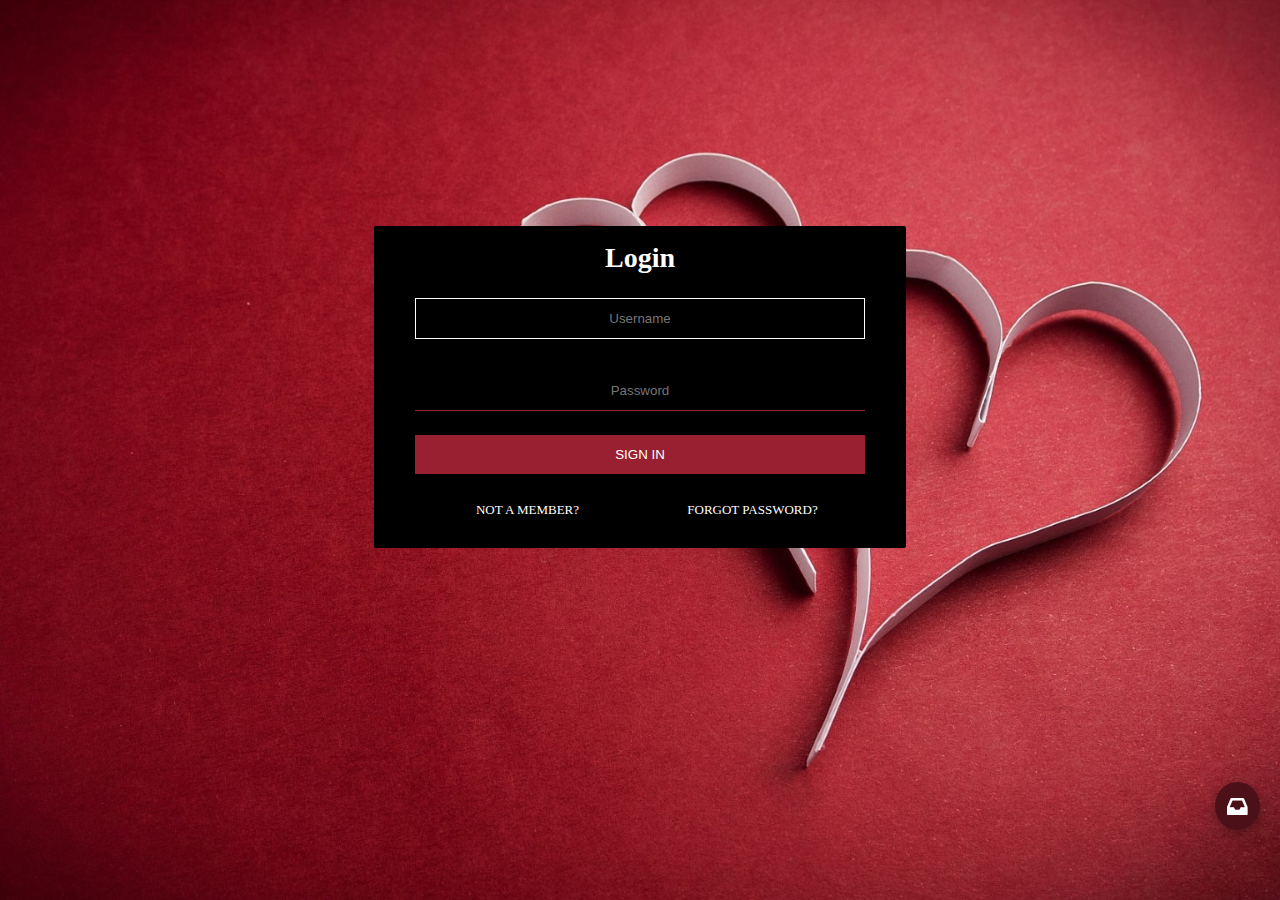
==== commit 2bb88955: "app flow 90%" ====
--- a/index.html
+++ b/index.html
@@ -19,7 +19,13 @@
                 <h1 class="logo_text"> ATCHA</h1>
             </div>
             <nav class="flex_container">
-                <a id="profile_btn" class="btn theme_link">
+                <a class="btn theme_link">
+                    <span><i class="fa fa-bell"></i></span>
+                </a>
+                <a class="btn theme_link sign_out_btn">
+                    <span><i class="fa fa-sign-out"></i></span>
+                </a>
+                <a id="profile_btn" class="btn theme_link" href="#/profile">
                     <span><i class="fa fa-user"></i></span>
                 </a>
             </nav>
@@ -29,20 +35,11 @@
             <!-- main container -->
         </section>
 
+        <a class="btn circle theme_dark action_btn"><i class="fa fa-inbox"></i></a>
         <footer class="flex_container">
             <p>The Matcha Project</p>
             <p>maDezynIzM_E_ 2017</p>
         </footer>
-
-        <div id="message_dialog" class="flex_container modal dialog">
-            <div class="modal_content">
-                <p id="dialog_message" class="center"></p>
-                <br>
-                <button class="theme btn modal_close">
-                    OK
-                </button>
-            </div>
-        </div>
 
         <!-- LOADING ANIMATION/DISTRACTION FOR USERS -->
         <div class="flex_container modal full_size" id="app_loader_cont">
--- a/css/style.css
+++ b/css/style.css
@@ -50,14 +50,14 @@
 nav {align-self: flex-end;margin-right: 0;flex-wrap: nowrap;-webkit-flex-wrap: nowrap;}
 .branding {align-self: flex-start; margin-left: 2%;}
 .branding, nav {width: auto;height: 100%;max-height: 100%;}
-.branding .brand_logo_sm {height: 95%; width: auto;}
+.branding .brand_logo_sm {height: 95%;width: auto;}
 /**!! MAIN VIEW CONTAINER !!**/
 .home {background-color: rgba(255,255,255,0.7);}
 .views_container {height: 86%;}
 /**!! LOGIN/REGISTRATION !!**/
 .page {height: 100%;max-height: 100%;max-width: 1000px;}
 /**!! FOOTER !!**/
-footer {height: 7%; background: black; color: white;}
+footer {height: 7%;background: black;color: white;}
 /**!! BASIC BUTTONS !!**/
 footer, input, .logo_text {color: white;}
 button, h1, h2, h3, p, a, input, .btn {text-align: center;}
@@ -71,8 +71,13 @@
 }
 .btn {text-transform: uppercase;}
 button:hover, a:hover, .branding:hover, .btn:hover {cursor: pointer;}
-.btn i, button i {font-size: 24px;}
-nav .btn {padding: 16px;}
+.btn i, button i {font-size: 24px;padding: 6px;}
+nav .btn {padding: 8px; height: 100%;}
+.action_btn {position: fixed; bottom: 70px;padding: 6px;right: 20px;
+	box-shadow: 0 4px 10px 0 rgba(0,0,0,0.2),0 4px 20px 0 rgba(0,0,0,0.19);}
+.action_btn:hover {
+	box-shadow: 0 9px 15px 0 rgba(0,0,0,0.2),0 9px 25px 0 rgba(0,0,0,0.14);
+}
 /** BASIC FORMS **/
 form {border-radius: 2px;background-color: transparent;}
 form.access_form {
@@ -114,8 +119,7 @@
 .mini_profiles_view .card {
 	max-width: 250px;min-width: 200px;max-height: 400px;min-height: 300px;}
 .mini_profiles_view .card .card_title {
-    max-width: 250px;min-width: 200px;
-    position: absolute;background-color: rgba(0,0,0,0.6);}
+    width: 100%;background-color: rgba(0,0,0,0.6);}
 .mini_profiles_view .card .profile_info:hover {cursor: pointer;}
 .mini_profiles_view .card:hover {
 	box-shadow: 0 4px 10px 0 rgba(0,0,0,0.2),0 4px 20px 0 rgba(0,0,0,0.19);}
@@ -140,14 +144,14 @@
 /**!! SIGNED-IN USER PROFILE !!**/
 .profile_view {background-color: rgba(255,255,255,0.9);color: black;}
 .profile_view .card {width: auto;height: auto;padding: 8px;}
-.profile_view .card img.circle {max-width: 300px; max-height: 300px;}
+.profile_view .card img.circle {max-width: 300px;max-height: 300px;}
 .profile_view form {color: black;}
-.profile_view label {width: 30%;font-weight: bold;}
+.profile_view label {width: 100%;font-weight: bold;}
 .profile_view input, .profile_view textarea {
-	width: 60%;
 	color: black;
 	border-bottom: 1px solid #992030;
 	text-align: left;
+	background-color: transparent;
 }
 .profile_view textarea {margin: 8px auto 0;width: 100%;resize: none;}
 .profile_view input:disabled, .profile_view textarea:disabled {border: none;}
@@ -169,6 +173,7 @@
 /** THEME CLASSES **/
 /*box-shadow: 0 2px 5px 0 rgba(0,0,0,0.16),0 2px 10px 0 rgba(0,0,0,0.12);*/
 .theme {color: #992030;background: white;border: 2px solid transparent;}
+.theme_transparant {color: #992030;background-color: transparent;}
 .theme:hover {background: #992030; color: white;}
 .theme_link {color: white;background: none;border-bottom: 2px solid transparent;}
 .theme_link:hover {color: #992030;background: white;}
@@ -177,9 +182,14 @@
 .theme_btn {color: white;background-color: #992030;}
 .theme_btn:hover {
 	box-shadow: 0 4px 10px 0 rgba(0,0,0,0.2),0 4px 20px 0 rgba(0,0,0,0.19);}
+.theme_dark {color: white;background-color: #4c1018;}
 .theme_toggle input[type=checkbox] + i {
 	color: slategrey;background-color: transparent;}
 .theme_toggle:hover + i, .theme_toggle input[type=checkbox]:checked + i {color: #992030;}
+
+.padding_long {padding: 24px 8px;}
+.padding_16 {padding: 16px;}
+.padding_8 {padding: 9px;}
 /**!! ANIMATIONS AND TRANSITIONS !!**/
 @keyframes spin {
 	0% {transform: rotate(0deg);}
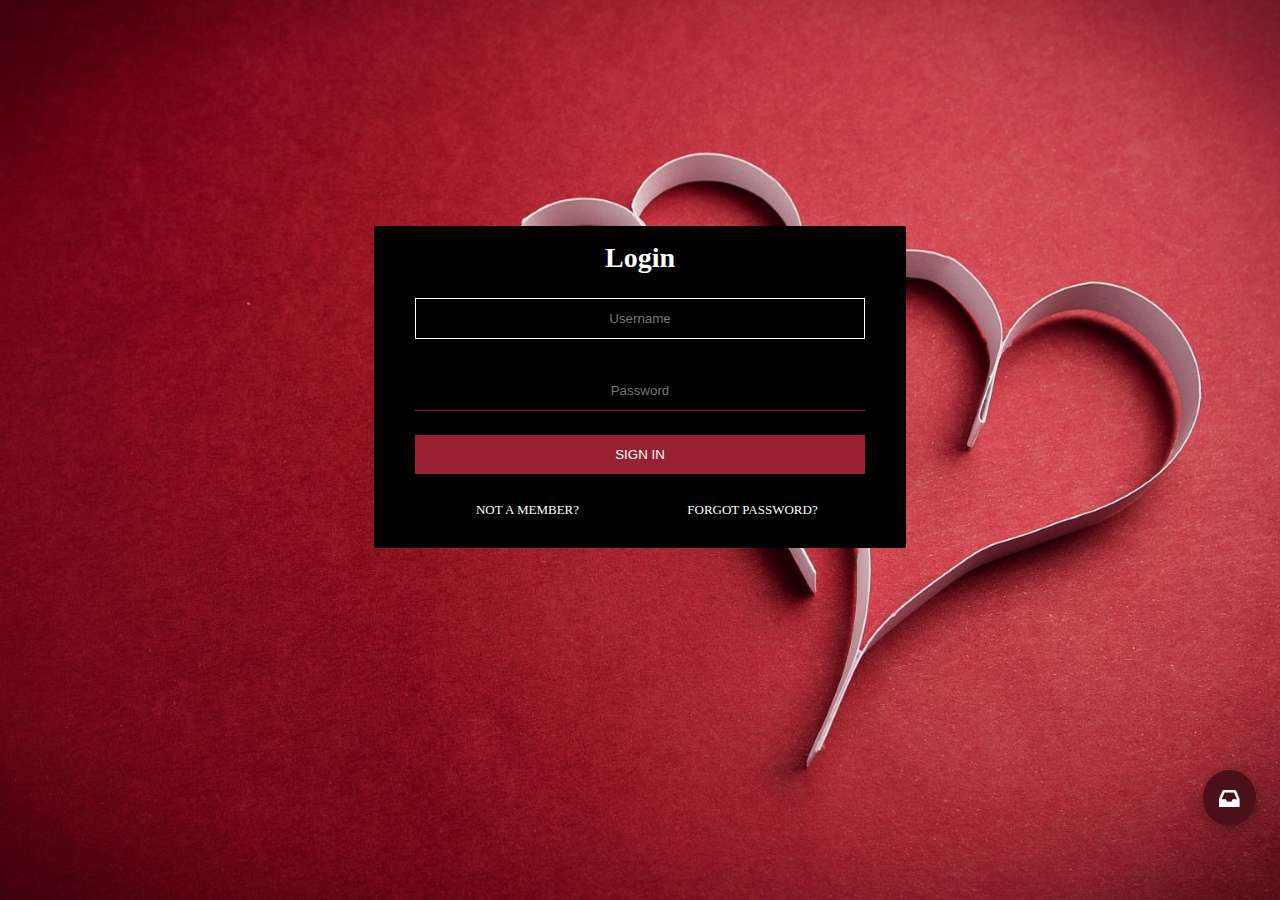
==== commit d6ccdbc8: "chat view added" ====
--- a/index.html
+++ b/index.html
@@ -35,7 +35,53 @@
             <!-- main container -->
         </section>
 
-        <a class="btn circle theme_dark action_btn"><i class="fa fa-inbox"></i></a>
+        <div class="chat_space flex_col_container padding_4">
+            <form name="chat" class="flex_col_container full_width" style="display: none;">
+                <div class="flex_container full_width contacts">
+                    <ul class="contacts_list full_width">
+                        <li class="padding_4">
+                            <img src="imgs/app/avt.svg" class="circle" style="width: 56px; height: auto">
+                            <div class="flex_inline_container">
+                                <p>Jane</p>
+                                <p>Accountant</p>
+                            </div>
+                        </li>
+                        <li class="padding_4">
+                            <img src="imgs/app/avt.svg" class="circle" style="width: 56px; height: auto">
+                            <div class="flex_inline_container">
+                                <span>Jane</span><br>
+                                <span>Accountant</span>
+                            </div>
+                        </li>
+                        <li class="padding_4">
+                            <img src="imgs/app/avt.svg" class="circle" style="width: 56px; height: auto">
+                            <div class="flex_inline_container">
+                                <span>Jane</span><br>
+                                <span>Accountant</span>
+                            </div>
+                        </li>
+                    </ul>
+                </div>
+                <div class="flex_col_container full_width messages" style="display: none;">
+                    <header>
+                        <button class="btn padding_4"><i class="fa fa-arrow-left"></i></button>
+                        <span style="color: white">Jane</span>
+                    </header>
+                    <div class="full_width flex_col_container scrollable">
+                        <p class="chat_bubble pos_right"> blah blah </p>
+                        <p class="chat_bubble pos_right"> blah blah </p>
+                        <p class="chat_bubble pos_left"> blah blah </p>
+                        <p class="chat_bubble pos_right"> blah blah </p>
+                        <p class="chat_bubble pos_left"> blah blah </p>
+                    </div>
+                    <div class="padding_4 new_message_bar">
+                        <input type="text" placeholder="Your message" style="color: black">
+                        <input type="submit" class="theme_btn">
+                    </div>
+                </div>
+            </form>
+            <a class="btn circle theme_dark action_btn pos_right padding_8"><i class="fa fa-inbox"></i></a>
+        </div>
         <footer class="flex_container">
             <p>The Matcha Project</p>
             <p>maDezynIzM_E_ 2017</p>
@@ -45,5 +91,8 @@
         <div class="flex_container modal full_size" id="app_loader_cont">
             <div id="loader"></div>
         </div>
+        <!--<script async defer
+            src="https://maps.googleapis.com/maps/api/js?key=AIzaSyBq_EtziXDEQHJN4TjQMwYUMgNTxCNXrEs&callback=initMap">
+        </script>-->
     </body>
 </html>
--- a/css/style.css
+++ b/css/style.css
@@ -11,7 +11,8 @@
 .card {z-index: 2;}
 .toolbar {z-index: 4;}
 .snackbar {z-index: 6;}
-.modal {z-index: 16;}
+.action_btn {z-index: 8;}
+.modal, .chat_space {z-index: 16;}
 /**!! PRE-SET STYLE CLASSES !!**/
 .padding_long {padding: 24px 8px;}
 .padding_16 {padding: 16px;}
@@ -38,6 +39,12 @@
     -webkit-flex-wrap: wrap;
 }
 .flex_col_container {flex-direction: column;}
+.flex_inline_container {
+	display: inline-flex;
+	min-height: 100%;
+	/*display: -moz-flex;*/
+	/*display: -webkit-flex;*/
+}
 .hidden {display: none;}
 .pos_left {margin-left: 0;}
 .pos_right {margin-right: 0;}
@@ -54,6 +61,8 @@
 /**!! MAIN VIEW CONTAINER !!**/
 .home {background-color: rgba(255,255,255,0.7);}
 .views_container {height: 86%;}
+.intro_container {height: 15%;max-height: 15%;}
+.mini_profiles_view {min-height: 85%;max-height: 85%;overflow-y: auto;}
 /**!! LOGIN/REGISTRATION !!**/
 .page {height: 100%;max-height: 100%;max-width: 1000px;}
 /**!! FOOTER !!**/
@@ -71,13 +80,8 @@
 }
 .btn {text-transform: uppercase;}
 button:hover, a:hover, .branding:hover, .btn:hover {cursor: pointer;}
-.btn i, button i {font-size: 24px;padding: 6px;}
-nav .btn {padding: 8px; height: 100%;}
-.action_btn {position: fixed; bottom: 70px;padding: 6px;right: 20px;
-	box-shadow: 0 4px 10px 0 rgba(0,0,0,0.2),0 4px 20px 0 rgba(0,0,0,0.19);}
-.action_btn:hover {
-	box-shadow: 0 9px 15px 0 rgba(0,0,0,0.2),0 9px 25px 0 rgba(0,0,0,0.14);
-}
+.btn i, button i {font-size: 24px;padding: 8px;}
+nav .btn { height: 100%;}
 /** BASIC FORMS **/
 form {border-radius: 2px;background-color: transparent;}
 form.access_form {
@@ -90,7 +94,7 @@
 }
 form.access_form .actions {width: 90%;}
 form.access_form .actions a {font-size: small;width: 50%;}
-form.access_form input:required, form textarea {
+form.access_form input:required, form textarea, form[name=search] input {
 	width: 90%;
 	margin: 8px auto;
 	padding: 12px 20px;
@@ -104,8 +108,7 @@
 form label, .account_actions {width: 60%;}
 textarea {width: 100%;resize: none;}
 /**!! MATERIAL-DESIGN-LIKE CARDS !!**/
-/*.card_container {width: 20%;}*/
-.card, .modal {font-family: 'Cinzel Decorative';font-size: 14px;}
+/*.card, .modal {font-family: 'Cinzel Decorative';font-size: 14px;}*/
 .card {
     height: auto;
 	color: black;
@@ -115,7 +118,6 @@
 }
 .card img {width: 100%; height: auto;}
 .card .profile_username {font-size: large;font-weight: bold;color: white;}
-.mini_profiles_view {min-height: 90%;max-height: 90%;overflow-y: auto;}
 .mini_profiles_view .card {
 	max-width: 250px;min-width: 200px;max-height: 400px;min-height: 300px;}
 .mini_profiles_view .card .card_title {
@@ -124,6 +126,9 @@
 .mini_profiles_view .card:hover {
 	box-shadow: 0 4px 10px 0 rgba(0,0,0,0.2),0 4px 20px 0 rgba(0,0,0,0.19);}
 .filters_container {height: 10%;}
+/**!! MINI PROFILES !!**/
+.mini_profile input[name=status]:checked + span {background: green;color: green;}
+.mini_profile input[name=status] + span {background: darkred;color: darkred;}
 /**!! MODAL !!**/
 .modal {
 	top: 0;
@@ -140,7 +145,6 @@
 .modal_content .card p {margin: auto;text-align: center;}
 .modal_content .modal_close {margin-right: 0;border: none;}
 .modal_content .modal_close:hover {background-color: #992030;color: white;}
-/*.modal_content .card p span {font-style: normal;}*/
 /**!! SIGNED-IN USER PROFILE !!**/
 .profile_view {background-color: rgba(255,255,255,0.9);color: black;}
 .profile_view .card {width: auto;height: auto;padding: 8px;}
@@ -158,8 +162,7 @@
 /*.profile_view form {color: black;}*/
 .profile_view fieldset {border: none;width: 80%}
 .profile_gallery img {max-width: 100px;max-height: 100px;}
-.profile_view .profile_gallery {padding: 8px;}
-/*.profile_view .edit_actions {display: none;transition: all 0.6s;}*/
+form[name=search] input[name=search] {border-bottom: 2px solid #992030;}
 /**!! LOADER !!**/
 #loader {
 	border: 16px solid #992030;
@@ -170,26 +173,57 @@
 	height: 120px;
 	animation: spin 2s linear infinite;
 }
+/**!! CHAT SPACE STYLES !!**/
+.chat_space {position: fixed; bottom: 70px;padding: 6px;right: 20px;width: 350px; }
+.chat_space form {
+	width: 100%;
+	min-width: 300px;
+	background-color: white;
+	margin-bottom: 10px;
+	border: 1px solid #4c1018;
+}
+.chat_space form ul {list-style-type: none;padding: 4px;}
+.chat_space form ul li {
+	margin: 8px auto;
+	border-right: 5px solid transparent;
+	border-bottom: 1px solid transparent;
+	transition: all 0.5s;
+}
+.chat_space form ul li:hover {border-color: rgb(205, 44, 65);cursor: pointer;}
+.chat_space .chat_bubble {
+	background-color: white;
+	color: black;
+	padding: 12px 8px;
+	margin-top: 8px;
+	min-width: 35%;
+	max-width: 80%;
+	border: 1px solid #cd2c41;
+	border-radius: 5px;
+}
+.action_btn, .chat_space form {box-shadow: 0 4px 10px 0 rgba(0,0,0,0.2),0 4px 20px 0 rgba(0,0,0,0.19);}
+.chat_space form .new_message_bar {border-top: 2px solid #4c1018;}
+.action_btn:hover {box-shadow: 0 9px 15px 0 rgba(0,0,0,0.2),0 9px 25px 0 rgba(0,0,0,0.14);}
 /** THEME CLASSES **/
 /*box-shadow: 0 2px 5px 0 rgba(0,0,0,0.16),0 2px 10px 0 rgba(0,0,0,0.12);*/
 .theme {color: #992030;background: white;border: 2px solid transparent;}
-.theme_transparant {color: #992030;background-color: transparent;}
-.theme:hover {background: #992030; color: white;}
+.theme_transparent {color: #992030;background-color: transparent;}
+.theme:hover, .theme_transparent:hover {background: #992030; color: white;}
 .theme_link {color: white;background: none;border-bottom: 2px solid transparent;}
 .theme_link:hover {color: #992030;background: white;}
 .theme_inverse {color: white;background: #992030;border: 2px solid transparent;}
 .theme_inverse:hover {color: #992030;background: none;}
 .theme_btn {color: white;background-color: #992030;}
-.theme_btn:hover {
-	box-shadow: 0 4px 10px 0 rgba(0,0,0,0.2),0 4px 20px 0 rgba(0,0,0,0.19);}
+.theme_btn:hover {box-shadow: 0 4px 10px 0 rgba(0,0,0,0.2),0 4px 20px 0 rgba(0,0,0,0.19);}
 .theme_dark {color: white;background-color: #4c1018;}
-.theme_toggle input[type=checkbox] + i {
-	color: slategrey;background-color: transparent;}
+.theme_toggle input[type=checkbox] + i {color: slategrey;background-color: transparent;}
 .theme_toggle:hover + i, .theme_toggle input[type=checkbox]:checked + i {color: #992030;}
 
 .padding_long {padding: 24px 8px;}
 .padding_16 {padding: 16px;}
-.padding_8 {padding: 9px;}
+.padding_8 {padding: 8px;}
+.padding_4 {padding: 4px;}
+
+.scrollable {overflow-y: scroll;}
 /**!! ANIMATIONS AND TRANSITIONS !!**/
 @keyframes spin {
 	0% {transform: rotate(0deg);}
